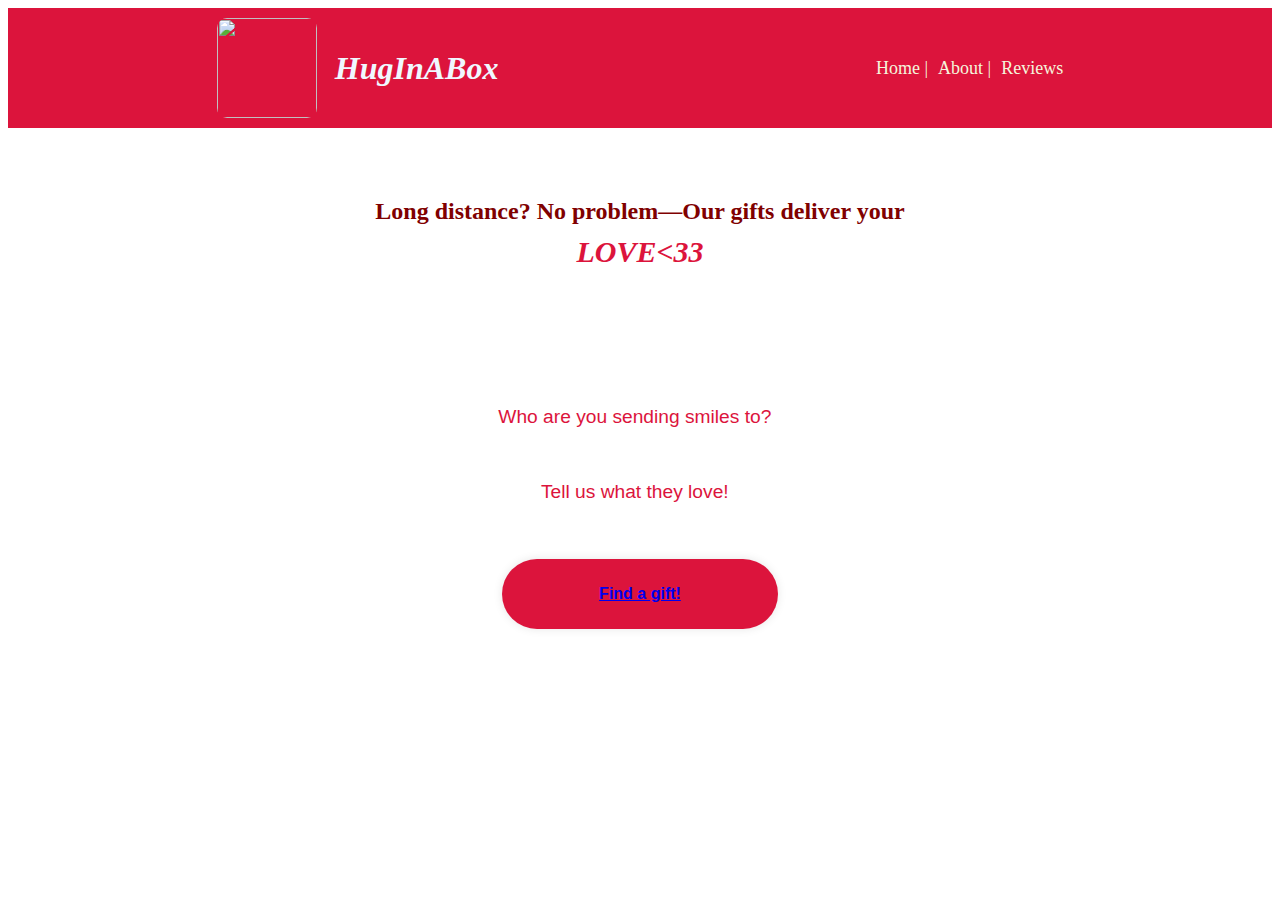
==== home.html @ d0207e0a "first commit" ====
<!DOCTYPE html>
<html lang="en">
<head>
    <meta charset="UTF-8">
    <meta name="viewport" content="width=device-width, initial-scale=1.0">
    <title>Dashboard - HugInABox</title>
    <link rel="stylesheet" href="style2.css">
    <link href='https://unpkg.com/boxicons@2.1.4/css/boxicons.min.css' rel='stylesheet'>

</head>
<body>
    <header>
        <div class="logo-section">
            <img src="images/logo4.jpg" id="Gift-box">
            <h1>HugInABox</h1>
        </div>
        
        <div class="right-sec">
            <a href="" class="active">Home  |</a>
            <a href="" > About  |</a>
            <a href="">Reviews  </a>
        </div>

    </header>
    <body
      <div class="content">
        
        <h2>Long distance? No problem—Our gifts deliver your </h2> <h3><em>LOVE<33</em></h3>
        
        
      </div>
      
              
      <div class="wrapper">
        <form action="">
            
            
            <div class="input-box">
                <input type="text"
                placeholder="Who are you sending smiles to?" required>
                <br>
            </div>
            
            <div class="input-box">
                <input type="text"
                placeholder="Tell us what they love!" required>
                
            </div>
            <button  class="btn"><a href="gift.html">Find a gift!</a></button>
      </div>
    </body>  
    <footer>

    </footer>

</body>
</html>
---- style2.css ----
#Gift-box {
    height: 100px;
    width: 100px;
    border-radius: 10px;
    object-fit: cover;
}





.logo-section { 
    display: flex;
    justify-content: center;
    align-items: center;
    font-style:oblique;
    gap: 10px;
}


 .logo-section  h1{ 
  margin-left: 8px;
  cursor: pointer;
  color: aliceblue;
}


header{
    display: flex;
    justify-content:space-around;
    background-color:crimson;
    padding: 10px 20px;
    
}

.right-sec{
    display: flex;
    align-items: center;
    gap: 10px;
}
.right-sec a{
    text-decoration: none;
    color: beige;
    font-size: large;
    

}
.right-sec a:hover {
    color: beige; 
    transform: scale(1.1);
}
.content h2{
      color:maroon;
      text-align: center;
      margin-top: 70px;
}
.content h3{
    text-align: center;
    color:crimson;
    font-style: oblique;
    font-size: 30px;
    margin-top: -10px;

}
 
body{
    background: url("images/bg.jpg") no-repeat;
    background-size: cover;
}
.wrapper {
    display: flex;
    justify-content: center;
    align-items: center;
    width: 100%;
    height: 30vh; 
    margin-top: 100px;
    
}  

.input-box {
    position: relative;
    width: 80%;
    height: 45px;
    margin: 30px 0;
    box-sizing:border-box;
}

.input-box input {
    width: 200%; 
    background-color:none ;
    border: none;
    outline: none;
    border: 2px solid rgba(255,255,255, .2);
    border-radius: 40px;
    font-size: 16px;
    color:crimson;
    padding: 20px 45px 20px 20px;
    text-align:center;
    
    
}
.input-box input::placeholder {
    color:crimson;
    font-size: larger;
}
.input-box  {
    position:relative;
    right: 110px;
    top: 50%;
    transform: translateY(-50%);
    font-size: 20px;

}
.wrapper .btn {
    width: 100%;
    height: 70px;
    background-color:crimson;
    border: none;
    outline: none;
    border-radius: 40px;
    box-shadow: 0 0 10px rgba(0, 0, 0, .1);
    cursor: pointer;
    font-size: 16px;
    font-weight: 600;
    color:antiquewhite;
    
}
button:hover {
    background-color: none;
    transform: scale(1.1);
    
  }
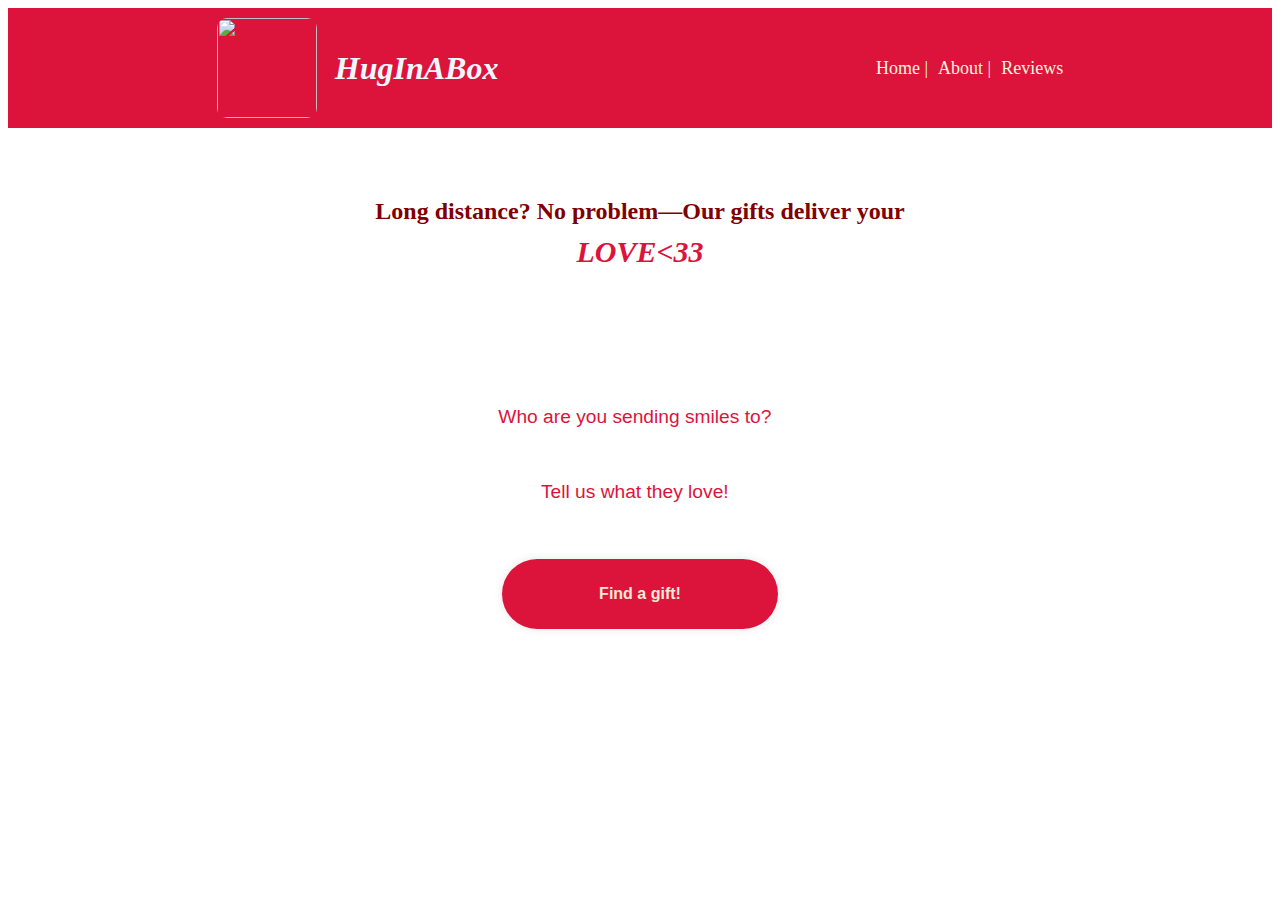
==== commit f57c28bf: "second commit" ====
--- a/home.html
+++ b/home.html
@@ -1,57 +1,53 @@
 <!DOCTYPE html>
 <html lang="en">
-<head>
-    <meta charset="UTF-8">
-    <meta name="viewport" content="width=device-width, initial-scale=1.0">
+  <head>
+    <meta charset="UTF-8" />
+    <meta name="viewport" content="width=device-width, initial-scale=1.0" />
     <title>Dashboard - HugInABox</title>
-    <link rel="stylesheet" href="style2.css">
-    <link href='https://unpkg.com/boxicons@2.1.4/css/boxicons.min.css' rel='stylesheet'>
+    <link rel="stylesheet" href="style2.css" />
+    <link
+      href="https://unpkg.com/boxicons@2.1.4/css/boxicons.min.css"
+      rel="stylesheet"
+    />
+  </head>
+  <body>
+    <header>
+      <div class="logo-section">
+        <img src="/public/logo4.jpg" id="Gift-box" />
+        <h1>HugInABox</h1>
+      </div>
 
-</head>
-<body>
-    <header>
-        <div class="logo-section">
-            <img src="images/logo4.jpg" id="Gift-box">
-            <h1>HugInABox</h1>
-        </div>
-        
-        <div class="right-sec">
-            <a href="" class="active">Home  |</a>
-            <a href="" > About  |</a>
-            <a href="">Reviews  </a>
-        </div>
+      <div class="right-sec">
+        <a href="" class="active">Home |</a>
+        <a href=""> About |</a>
+        <a href="">Reviews </a>
+      </div>
+    </header>
+    <body>
+      <div class="content">
+        <h2>Long distance? No problem—Our gifts deliver your</h2>
+        <h3><em>LOVE<33</em></h3>
+      </div>
 
-    </header>
-    <body
-      <div class="content">
-        
-        <h2>Long distance? No problem—Our gifts deliver your </h2> <h3><em>LOVE<33</em></h3>
-        
-        
+      <div class="wrapper">
+        <form action="gift.html" method="get">
+            <div class="input-box">
+              <input
+                type="text"
+                placeholder="Who are you sending smiles to?"
+                required
+              />
+              <br />
+            </div>
+          
+            <div class="input-box">
+              <input type="text" placeholder="Tell us what they love!" required />
+            </div>
+            <button type="submit" class="btn">Find a gift!</button>
+          </form>
+          
       </div>
-      
-              
-      <div class="wrapper">
-        <form action="">
-            
-            
-            <div class="input-box">
-                <input type="text"
-                placeholder="Who are you sending smiles to?" required>
-                <br>
-            </div>
-            
-            <div class="input-box">
-                <input type="text"
-                placeholder="Tell us what they love!" required>
-                
-            </div>
-            <button  class="btn"><a href="gift.html">Find a gift!</a></button>
-      </div>
-    </body>  
-    <footer>
-
-    </footer>
-
-</body>
-</html>+    </body>
+    <footer></footer>
+  </body>
+</html>
--- a/style2.css
+++ b/style2.css
@@ -64,7 +64,7 @@
 }
  
 body{
-    background: url("images/bg.jpg") no-repeat;
+    background: url("/public/bg.jpg") no-repeat;
     background-size: cover;
 }
 .wrapper {
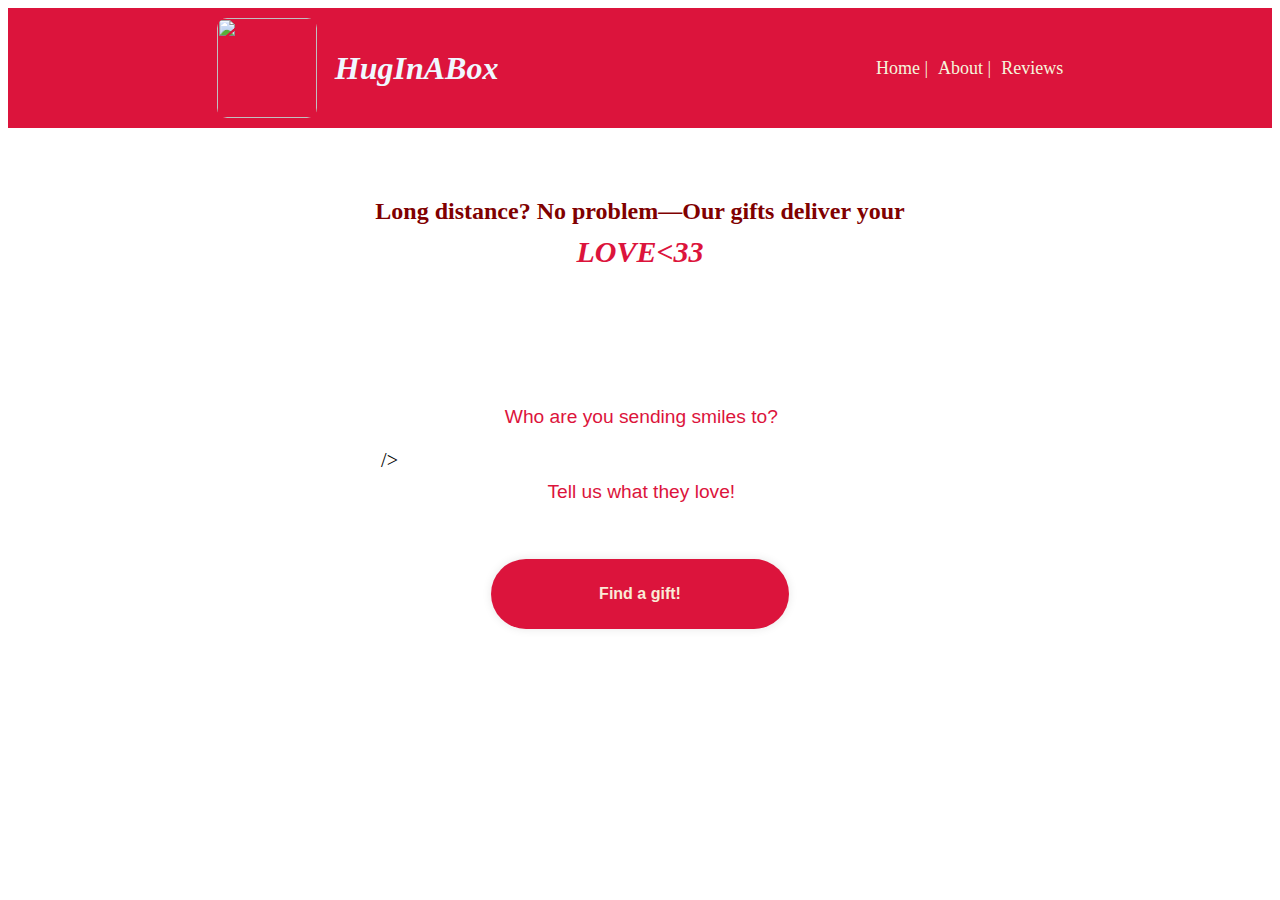
==== commit 70422753: "Add files via upload" ====
--- a/home.html
+++ b/home.html
@@ -13,7 +13,7 @@
   <body>
     <header>
       <div class="logo-section">
-        <img src="/public/logo4.jpg" id="Gift-box" />
+        <img src="https://encrypted-tbn0.gstatic.com/images?q=tbn:ANd9GcTC9E-bZ6-WLKDM94pmu2XRYYljycBW9xwSjQ&s" id="Gift-box" />
         <h1>HugInABox</h1>
       </div>
 
@@ -35,13 +35,13 @@
               <input
                 type="text"
                 placeholder="Who are you sending smiles to?"
-                required
+                required>
               />
               <br />
             </div>
           
             <div class="input-box">
-              <input type="text" placeholder="Tell us what they love!" required />
+              <input type="text" placeholder="Tell us what they love!" required>
             </div>
             <button type="submit" class="btn">Find a gift!</button>
           </form>
